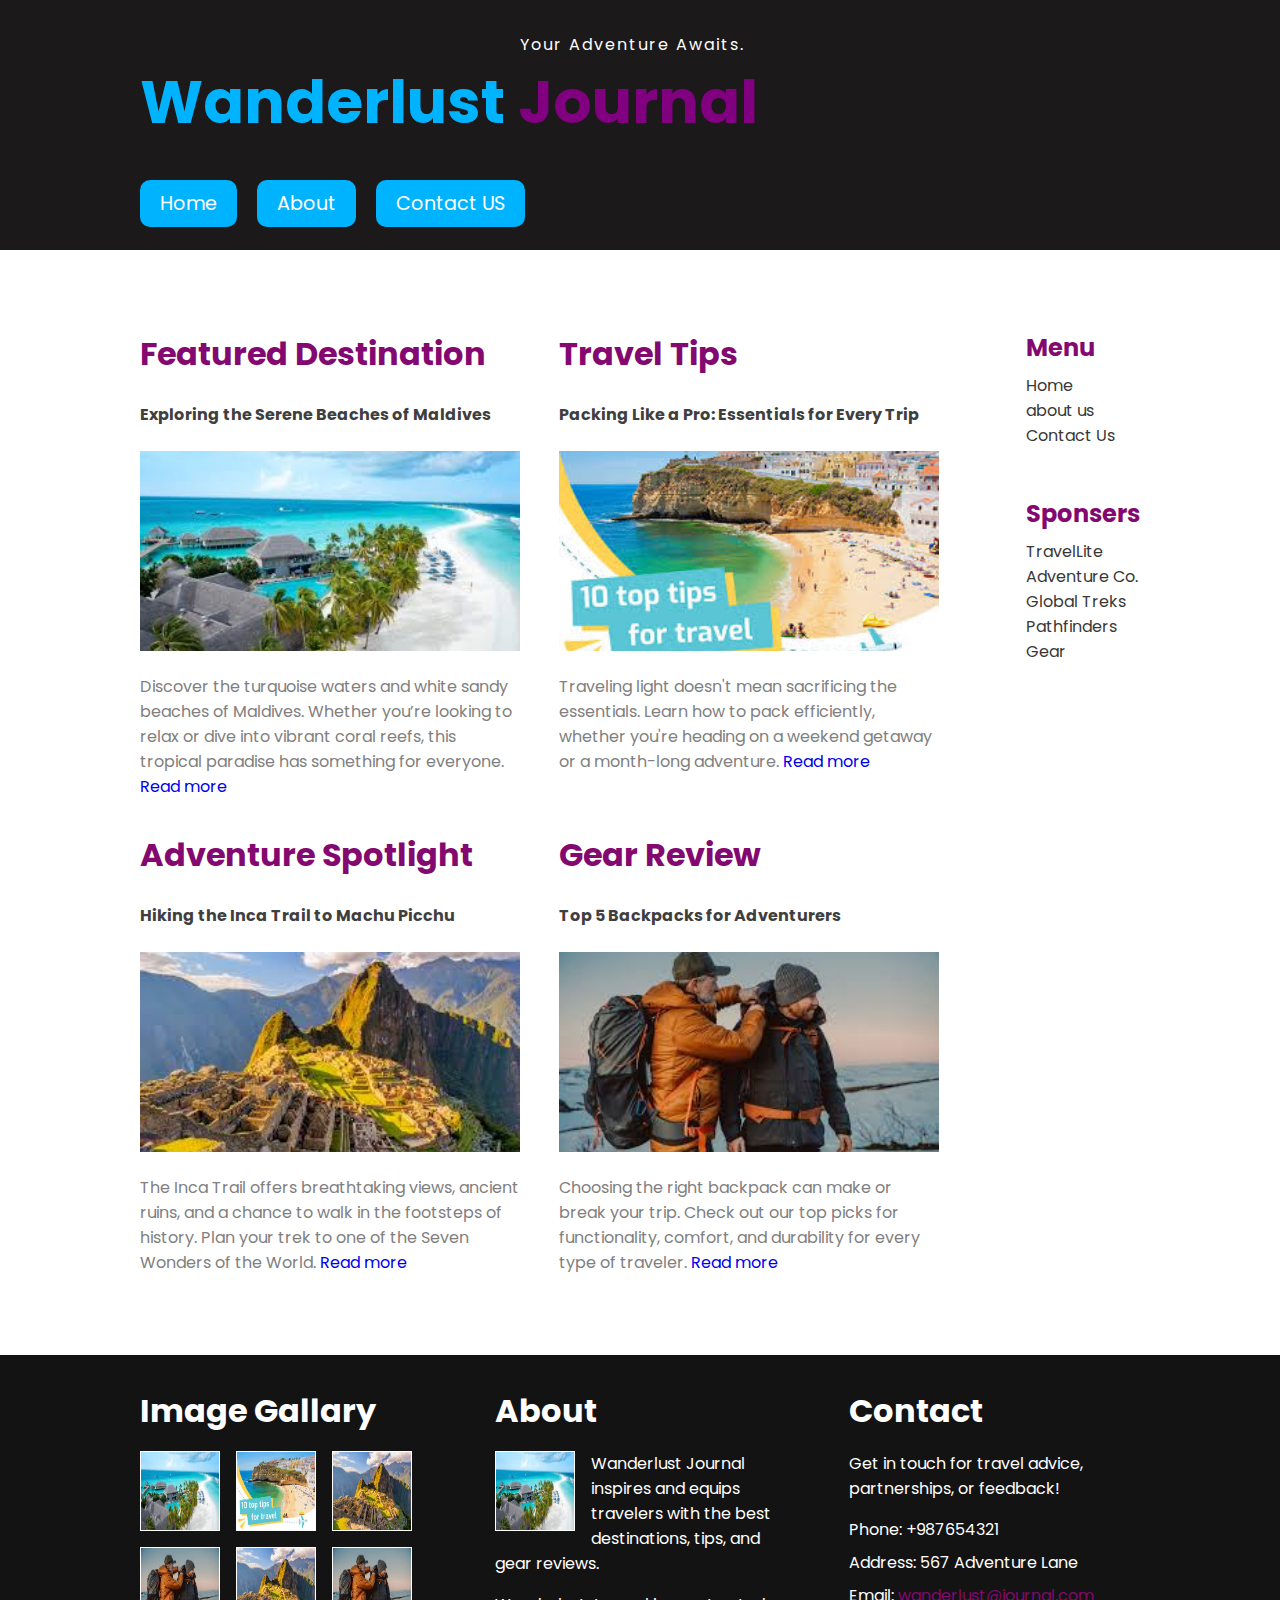
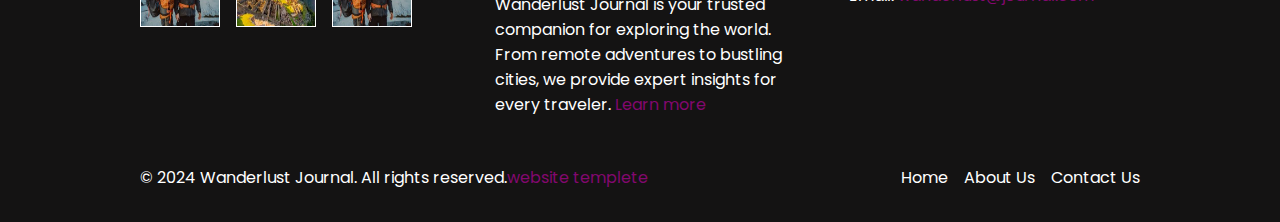
==== index.html @ cedebe4c "first commit" ====
<!DOCTYPE html>
<html lang="en">
<head>
    <meta charset="UTF-8">
    <meta name="viewport" content="width=device-width, initial-scale=1.0">
    <link rel="stylesheet" href="/src/css/styles.css">
    <link rel="stylesheet" href="/src/css/layout.css">
    <title>Wanderlust Journal</title>
</head>
<body>
    <header>
        <div class="container">
            <div class="logo">
                <p>Your Adventure Awaits.</p>
                <h1><span>Wanderlust</span> Journal</h1>
            </div>
            
                <nav>
                    <ul>
                        <li><a class="nav-btn" href="./">Home</a></li>
                        <li><a class="nav-btn" href="./src/html/about.html">About</a></li>
                        <li><a class="nav-btn" href="./src/html/contact.html">Contact US</a></li>
                    </ul>
                </nav>
            </div>
        </div>
    </header>
    <main>
        <div class="container">
                <section class="mian-content">
                    <div class="wrapper">

                        <div class="single-component">
                            <h2>Featured Destination</h2>
                            <h4>Exploring the Serene Beaches of Maldives</h4>
                            <img src="./src/images/beach.jpg" alt="Maldives Beach">
                            <p>Discover the turquoise waters and white sandy beaches of Maldives. Whether you’re looking to relax or dive into vibrant coral reefs, this tropical paradise has something for everyone. <a href="https://www.visitmaldives.com">Read more</a></p>
                        </div>
                        <div class="single-component">
                            <h2>Travel Tips</h2>
                            <h4>Packing Like a Pro: Essentials for Every Trip</h4>
                        <img src="./src/images/tips.jpg" alt="Packing Essentials">
                        <p>Traveling light doesn't mean sacrificing the essentials. Learn how to pack efficiently, whether you're heading on a weekend getaway or a month-long adventure. <a href="https://www.traveltips.com">Read more</a></p>
                    </div>
                    <div class="single-component">
                        <h2>Adventure Spotlight</h2>
                        <h4>Hiking the Inca Trail to Machu Picchu</h4>
                        <img src="./src/images/inca trail.jpg" alt="Inca Trail to Machu Picchu">
                        <p>The Inca Trail offers breathtaking views, ancient ruins, and a chance to walk in the footsteps of history. Plan your trek to one of the Seven Wonders of the World. <a href="https://www.peru.travel">Read more</a></p>
                    </div>
                    <div class="single-component">
                        <h2>Gear Review</h2>
                        <h4>Top 5 Backpacks for Adventurers</h4>
                        <img src="./src/images/backpack.jpg" alt="Travel Gear">
                        <p>Choosing the right backpack can make or break your trip. Check out our top picks for functionality, comfort, and durability for every type of traveler. <a href="https://www.gearreview.com">Read more</a></p>
                    </div>
                </div>
                    
                </section>
                <aside>
                    <ul class="aside-menu">
                        <h2>Menu</h2>
                        <li><a href="/">Home</a></li>
                        <li><a href="./src/html/about.html">about us</a></li>
                        <li><a href="./src/html/contact.html">Contact Us</a></li>
                    </ul>
                    <ul class="aside-menu">
                        <h2>Sponsers</h2>
                        <li>TravelLite</li>
                        <li>Adventure Co.</li>
                        <li>Global Treks</li>
                        <li>Pathfinders Gear</li>
                    </ul>
                </aside>
            </div>
        </main>
        <footer>
            <div class="container">
                <div class="top-footer">
                    <div class="first">
                        <h3>Image Gallary</h3>
                    <div class="image-gallery">
                        <img src="/src/images/beach.jpg" alt="Featured Destination">
                        <img src="./src/images/tips.jpg" alt="Travel Tips">
                        <img src="./src/images/inca trail.jpg" alt="Adventure Spotlight">
                        <img src="./src/images/backpack.jpg" alt="Gear Review">
                        <img src="./src/images/inca trail.jpg" alt="Adventure Spotlight">
                        <img src="./src/images/backpack.jpg" alt="Gear Review">
                    </div>
                </div>
                <div class="about">
                    <h3>About</h3>
                    <div class="about-content">
 
                            <img src="./src/images/beach.jpg" alt="Wanderlust Journal Logo">
                        
                        
                            <p>Wanderlust Journal inspires and equips travelers with the best destinations, tips, and gear reviews.</p>
                            <p>
                                Wanderlust Journal is your trusted companion for exploring the world. From remote adventures to bustling cities, we provide expert insights for every traveler. <a href="./src/html/about.html">Learn more</a>
                            </p>
                        
                    </div>
                </div>
                <div class="contact-footer">
                    <h3>Contact</h3>
                    <p>Get in touch for travel advice, partnerships, or feedback!</p>
                    <ul class="contact-ul">
                        <li>Phone: +987654321</li>
                        <li>Address: 567 Adventure Lane</li>
                        <li>Email: <a class="footer-link" href="mailto:wanderlust@journal.com">wanderlust@journal.com</a></li>
                    </ul>
                </div>
            </div>
            <div class="bottom-footer">
                <p>&copy; 2024 Wanderlust Journal. All rights reserved.<a class="footer-link">website templete</a></p>
                <ul class="footer-nav">
                    <li><a href="/">Home</a></li>
                    <li><a href="./src/html/about.html">About Us</a></li>
                    <li><a href="./src/html/contact.html">Contact Us</a></li>
                </ul>
            </div>
    </div>
    </footer>
</body>
</html>
---- src/css/styles.css ----
@import url('https://fonts.googleapis.com/css2?family=Oswald:wght@200..700&family=Poppins:ital,wght@0,100;0,200;0,300;0,400;0,500;0,600;0,700;0,800;0,900;1,100;1,200;1,300;1,400;1,500;1,600;1,700;1,800;1,900&display=swap');

*{

    text-decoration: none;
    font-family: 'poppins', sans-serif;
   
}
 
header{
    background-color: rgb(27, 25, 25);
}

 
header h1{
    font-size: 60px;
    color: purple;
}
header span{
   color: rgb(0, 179, 255);
}
header p{
    color:white;
    letter-spacing: 2px;

}

li{
    list-style: none;    
}


 
.nav-btn{
    text-decoration: none;
    color: white;
    font-size:1.2rem ;
    background-color:rgb(0, 179, 255);
    border-radius: 10px;
}
.nav-btn:hover{
    background-color: purple;
}
 

 


.single-component h2{
    font-size: 32px;
    color:rgb(131, 8, 111);

}

.single-component h4{
    color:rgb(63, 63, 63);

}

.single-component p{
    color: gray;

}


 aside h2{
    color:rgb(131, 8, 111);
 }

 .aside-menu a{
    color: rgb(56, 55, 55);
 }
 
 .aside-menu li{
    color: rgb(56, 55, 55);
 }

 
.about-us h1{
    color:rgb(131, 8, 111);  
    
}
.about-us p{
    color: gray;
}
 
.contact-us h1{
    color:rgb(131, 8, 111);  
}

.contact-us p{
    color:gray;  
}



form label {
    color:gray;  
}
form input {
    border-radius: 4px;
}



form button {
   
    background-color:rgb(131, 8, 111);  
    color: white;
    font-weight: 500;
    border: 1px solid rgb(131, 8, 111);
    border-radius: 4px;

}

form button:hover{
    color:rgb(131, 8, 111);  
    background-color: white;
}

 
footer{
    background-color: rgb(20, 19, 19);
}

 
 
footer h3 {
    color: white;
    font-size: 32px;
}

footer p {
    color: white;
}

 
footer  img{
    border: 1px solid white;
}
 
.image-gallery p{
color: white;
font-size: 16px;
}
 
 

 
.footer-nav li a{
    text-decoration: none;
    color: white;

}

.footer-link{
    color: rgb(131, 8, 111);
}

.about-content a{
    color: rgb(131, 8, 111);
}
.contact-ul {
    color: white;
   
}
---- src/css/layout.css ----
@import url('https://fonts.googleapis.com/css2?family=Oswald:wght@200..700&family=Poppins:ital,wght@0,100;0,200;0,300;0,400;0,500;0,600;0,700;0,800;0,900;1,100;1,200;1,300;1,400;1,500;1,600;1,700;1,800;1,900&display=swap');

*{
    margin: 0;
    padding: 0;
    box-sizing: border-box;
    text-decoration: none;
    font-family: 'poppins', sans-serif;
   
}
 
.container{
  
    max-width: 1000px;
    margin-inline: auto;
  
}

header{
    height: 250px;
}

header .container {
    height: 100%;
    display: flex;
    flex-direction: column;
    justify-content: space-between;
    padding: 32px 0;
} 

 
header p{
    margin-left: 380px;

}
header ul{
    display: flex;
   gap: 20px;
    
}
li{
    list-style: none;    
}

.logo {
    width: fit-content;
}
 
.nav-btn{
    width: 70px;
    padding: 10px 20px;
    border-radius: 10px;
}
 

main .container {
    display: flex; 
    gap: 80px;
    padding: 80px 0;
}

.mian-content{
    width:100%;
}

.wrapper{
    display: grid;
    grid-template-columns: 1fr 1fr;
    gap: 32px;
    
}
 
.single-component {
    width:  380px;
}
 
.single-component img{
    width:  100%;
    height:  200px;
    object-fit: cover;
    margin-bottom: 16px;
}
 

.single-component h2{
    margin-bottom: 24px;
}

.single-component h4{
    margin-bottom: 24px;
    color:rgb(63, 63, 63);

}


 aside {
    display: flex;
    flex-direction: column;
    gap: 48px;
 }
 
 aside h2{
    margin-bottom: 8px;
 }

 .aside-menu a{
    margin-bottom: 16px;
 }
 
 
.about-us {
    display: flex;
    flex-direction: column;
    gap: 64px; 
} 

.about-us h1{
    margin-bottom: 16px;
    
}
.about-us p{
    margin-bottom: 16px;
}

.contact-us{
    display: flex;
    flex-direction: column;
    gap: 32px;
}

.contact-us h1{
    margin-bottom: 16px;
}


form {
    display: flex;
    flex-direction: column;
    gap: 16px;
}

.contact-us div {
    width: 80%;
}

form label {
    margin-bottom: -8px;
}
form input {
    padding: 12px;
}

textarea {
    height: 150px;
}

form button {
    width: fit-content;
    padding: 4px 16px;
}

 
 

footer .container {
    display: flex;
    flex-direction: column;
    gap: 32px;
    padding: 32px 0;
}
.top-footer{
    display: grid;
    grid-template-columns: repeat(3,1fr);
    gap: 64px;
    
}

.first{
    display: flex;
    flex-direction: column;
    gap: 16px;
}
.about{
    display: flex;
    flex-direction: column;
    gap: 16px;
}
.contact-footer{
    display: flex;
    flex-direction: column;
    gap: 16px;
}

 
.bottom-footer{
    display: flex;
    justify-content: space-between;
}
footer  img{
    width: 80px;
    height: 80px;
}
 .image-gallery{
    width: fit-content;
    height: fit-content;
    display: grid;
    grid-template-columns: repeat(3,1fr);
    gap: 16px 16px;
}
 
.about-content img{
     float: left;
     margin-right: 16px;
}

.about-content p{
     margin-bottom: 16px;
     
}


.footer-nav{
    display: flex;
     gap: 16px;
}
 
.contact-ul {
    display: flex;
    flex-direction: column;
    gap: 8px;
}
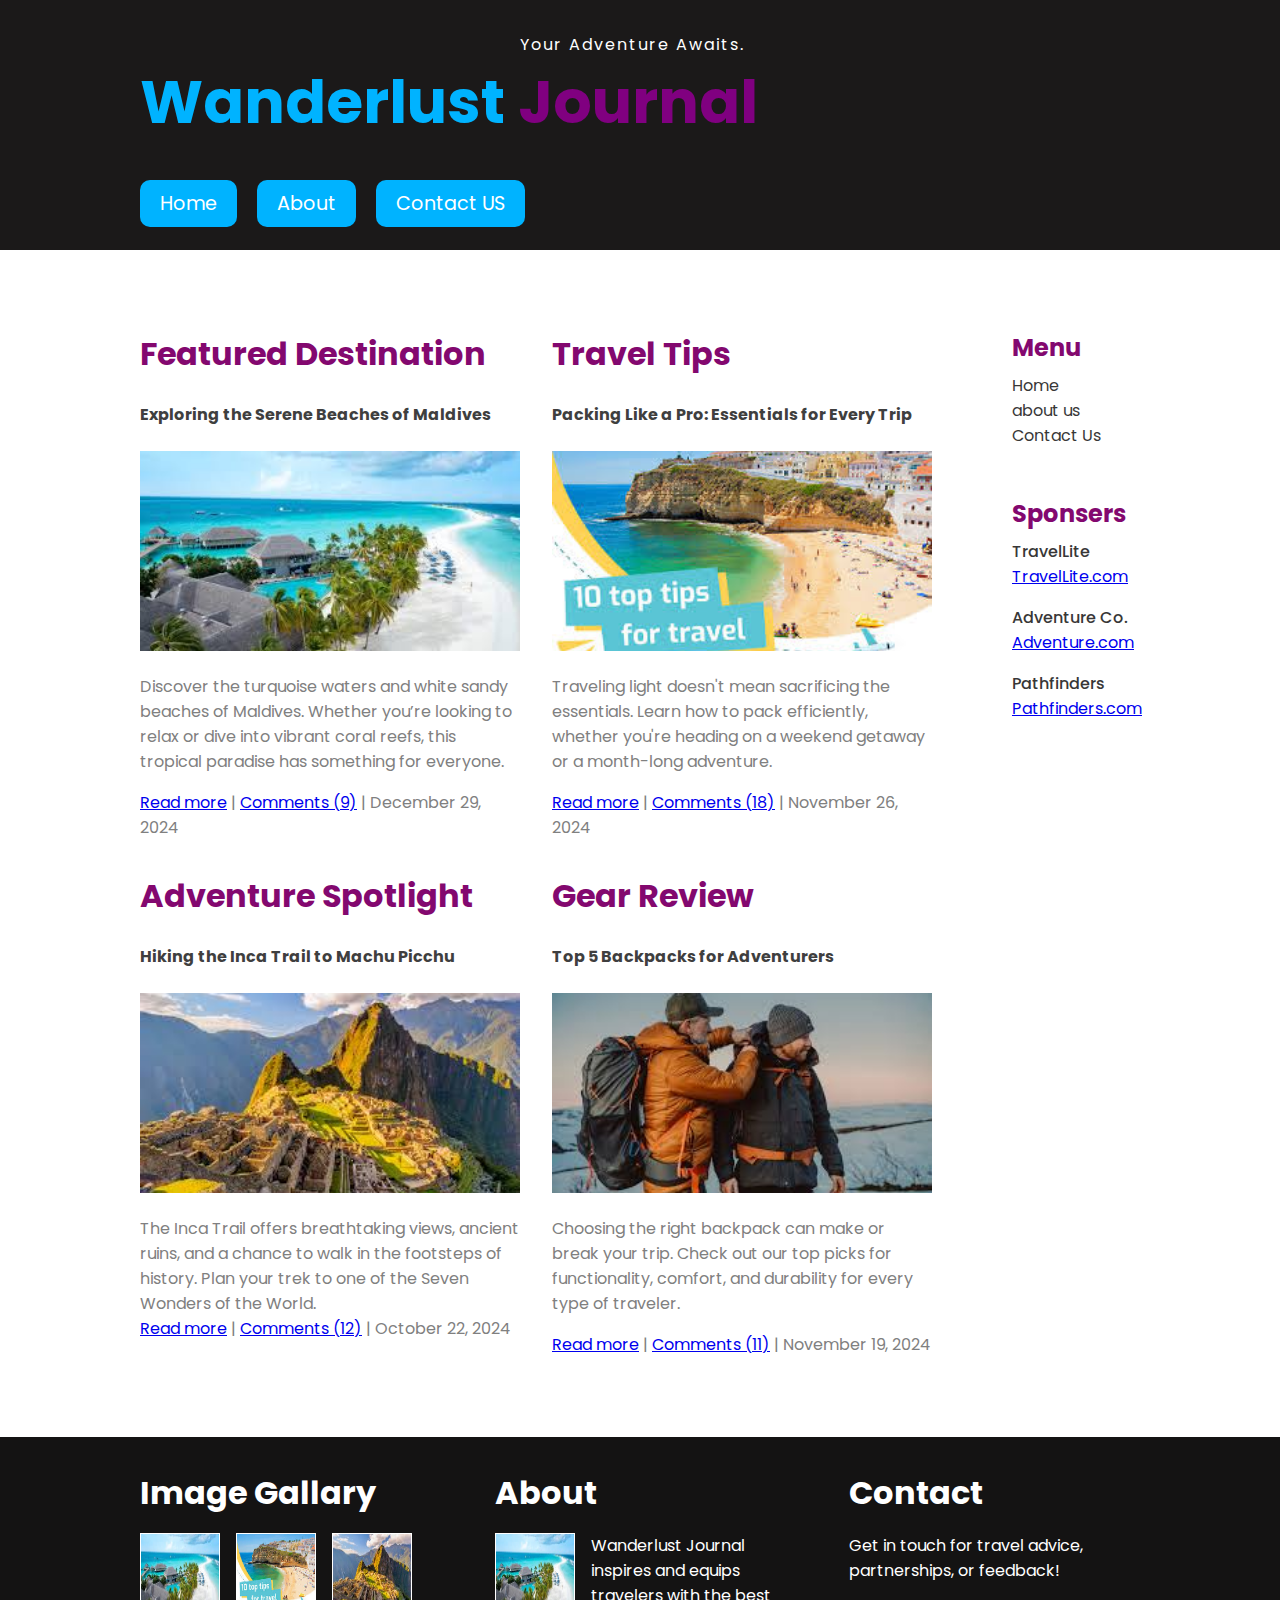
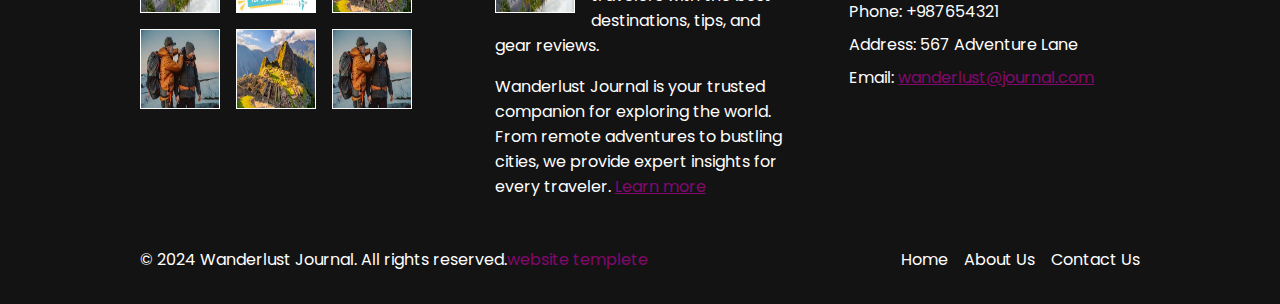
==== commit 199feb1a: "final" ====
--- a/index.html
+++ b/index.html
@@ -3,11 +3,13 @@
 <head>
     <meta charset="UTF-8">
     <meta name="viewport" content="width=device-width, initial-scale=1.0">
-    <link rel="stylesheet" href="/src/css/styles.css">
-    <link rel="stylesheet" href="/src/css/layout.css">
+    <link rel="stylesheet" href="./src/css/styles.css">
+    <link rel="stylesheet" href="./src/css/layout.css">
     <title>Wanderlust Journal</title>
 </head>
 <body>
+
+    <!---Header-->
     <header>
         <div class="container">
             <div class="logo">
@@ -25,40 +27,46 @@
             </div>
         </div>
     </header>
+    <!---main-->
     <main>
         <div class="container">
                 <section class="mian-content">
                     <div class="wrapper">
-
+                        <!---Cards-->
                         <div class="single-component">
                             <h2>Featured Destination</h2>
                             <h4>Exploring the Serene Beaches of Maldives</h4>
                             <img src="./src/images/beach.jpg" alt="Maldives Beach">
-                            <p>Discover the turquoise waters and white sandy beaches of Maldives. Whether you’re looking to relax or dive into vibrant coral reefs, this tropical paradise has something for everyone. <a href="https://www.visitmaldives.com">Read more</a></p>
+                            <p>Discover the turquoise waters and white sandy beaches of Maldives. Whether you’re looking to relax or dive into vibrant coral reefs, this tropical paradise has something for everyone.</p>
+                            <p class="card-links"><a href="#">Read more</a> | <a href="#">Comments (9)</a> | December 29, 2024</p>
                         </div>
                         <div class="single-component">
                             <h2>Travel Tips</h2>
                             <h4>Packing Like a Pro: Essentials for Every Trip</h4>
                         <img src="./src/images/tips.jpg" alt="Packing Essentials">
-                        <p>Traveling light doesn't mean sacrificing the essentials. Learn how to pack efficiently, whether you're heading on a weekend getaway or a month-long adventure. <a href="https://www.traveltips.com">Read more</a></p>
+                        <p>Traveling light doesn't mean sacrificing the essentials. Learn how to pack efficiently, whether you're heading on a weekend getaway or a month-long adventure.</p>
+                        <p class="card-links"><a href="#">Read more</a> | <a href="#">Comments (18)</a> | November 26, 2024</p>
                     </div>
                     <div class="single-component">
                         <h2>Adventure Spotlight</h2>
                         <h4>Hiking the Inca Trail to Machu Picchu</h4>
                         <img src="./src/images/inca trail.jpg" alt="Inca Trail to Machu Picchu">
-                        <p>The Inca Trail offers breathtaking views, ancient ruins, and a chance to walk in the footsteps of history. Plan your trek to one of the Seven Wonders of the World. <a href="https://www.peru.travel">Read more</a></p>
+                        <p>The Inca Trail offers breathtaking views, ancient ruins, and a chance to walk in the footsteps of history. Plan your trek to one of the Seven Wonders of the World.</p>
+                        <p><a href="#" class="card-links">Read more</a> | <a href="#">Comments (12)</a> | October 22, 2024</p>
                     </div>
                     <div class="single-component">
                         <h2>Gear Review</h2>
                         <h4>Top 5 Backpacks for Adventurers</h4>
                         <img src="./src/images/backpack.jpg" alt="Travel Gear">
-                        <p>Choosing the right backpack can make or break your trip. Check out our top picks for functionality, comfort, and durability for every type of traveler. <a href="https://www.gearreview.com">Read more</a></p>
+                        <p>Choosing the right backpack can make or break your trip. Check out our top picks for functionality, comfort, and durability for every type of traveler.</p>
+                        <p class="card-links"><a href="#">Read more</a> | <a href="#">Comments (11)</a> | November 19, 2024</p>
                     </div>
                 </div>
                     
                 </section>
+                <!---Aside-->
                 <aside>
-                    <ul class="aside-menu">
+                    <ul class="aside-menu-nav">
                         <h2>Menu</h2>
                         <li><a href="/">Home</a></li>
                         <li><a href="./src/html/about.html">about us</a></li>
@@ -66,14 +74,24 @@
                     </ul>
                     <ul class="aside-menu">
                         <h2>Sponsers</h2>
-                        <li>TravelLite</li>
-                        <li>Adventure Co.</li>
-                        <li>Global Treks</li>
-                        <li>Pathfinders Gear</li>
+                        <li>
+                            <p>TravelLite</p>
+                            <a href="youtube.com">TravelLite.com</a>
+                        </li>
+                        <li>
+                            <p>Adventure Co.</p>
+                            <a href="youtube.com">Adventure.com</a>
+                        </li>
+                        <li>
+                            <p>Pathfinders</p>
+                            <a href="youtube.com">Pathfinders.com</a>
+                        </li>
+                         
                     </ul>
                 </aside>
             </div>
         </main>
+<!---Footer-->
         <footer>
             <div class="container">
                 <div class="top-footer">
--- a/src/css/styles.css
+++ b/src/css/styles.css
@@ -2,11 +2,14 @@
 
 *{
 
-    text-decoration: none;
     font-family: 'poppins', sans-serif;
    
 }
  
+/* 
+header 
+*/
+
 header{
     background-color: rgb(27, 25, 25);
 }
@@ -29,7 +32,7 @@
     list-style: none;    
 }
 
-
+/* nave */
  
 .nav-btn{
     text-decoration: none;
@@ -44,7 +47,7 @@
  
 
  
-
+/* card */
 
 .single-component h2{
     font-size: 32px;
@@ -62,20 +65,32 @@
 
 }
 
+/* aside */
 
  aside h2{
     color:rgb(131, 8, 111);
  }
 
- .aside-menu a{
+ .aside-menu-nav a{
     color: rgb(56, 55, 55);
+    text-decoration: none;
  }
  
  .aside-menu li{
     color: rgb(56, 55, 55);
+    margin-bottom: 16px;
  }
 
- 
+ .aside-menu p{
+    font-weight: 500;
+    color: rgb(56, 55, 55);
+ }
+
+ /* 
+ about page 
+ */
+
+
 .about-us h1{
     color:rgb(131, 8, 111);  
     
@@ -93,6 +108,7 @@
 }
 
 
+/* form */
 
 form label {
     color:gray;  
@@ -118,7 +134,7 @@
     background-color: white;
 }
 
- 
+ /* footer */
 footer{
     background-color: rgb(20, 19, 19);
 }
@@ -145,8 +161,6 @@
 }
  
  
-
- 
 .footer-nav li a{
     text-decoration: none;
     color: white;
--- a/src/css/layout.css
+++ b/src/css/layout.css
@@ -1,11 +1,8 @@
-@import url('https://fonts.googleapis.com/css2?family=Oswald:wght@200..700&family=Poppins:ital,wght@0,100;0,200;0,300;0,400;0,500;0,600;0,700;0,800;0,900;1,100;1,200;1,300;1,400;1,500;1,600;1,700;1,800;1,900&display=swap');
 
 *{
     margin: 0;
     padding: 0;
     box-sizing: border-box;
-    text-decoration: none;
-    font-family: 'poppins', sans-serif;
    
 }
  
@@ -16,6 +13,10 @@
   
 }
 
+/* 
+header
+*/
+
 header{
     height: 250px;
 }
@@ -46,6 +47,7 @@
     width: fit-content;
 }
  
+/* nav  */
 .nav-btn{
     width: 70px;
     padding: 10px 20px;
@@ -53,6 +55,9 @@
 }
  
 
+/* 
+main
+*/
 main .container {
     display: flex; 
     gap: 80px;
@@ -70,6 +75,7 @@
     
 }
  
+/* card */
 .single-component {
     width:  380px;
 }
@@ -91,8 +97,11 @@
     color:rgb(63, 63, 63);
 
 }
-
-
+.card-links{
+    margin-top: 16px;
+}
+
+/* aside */
  aside {
     display: flex;
     flex-direction: column;
@@ -107,6 +116,7 @@
     margin-bottom: 16px;
  }
  
+ /* about */
  
 .about-us {
     display: flex;
@@ -132,7 +142,7 @@
     margin-bottom: 16px;
 }
 
-
+/* form */
 form {
     display: flex;
     flex-direction: column;
@@ -160,7 +170,9 @@
 }
 
  
- 
+ /* 
+ footer
+ */
 
 footer .container {
     display: flex;
